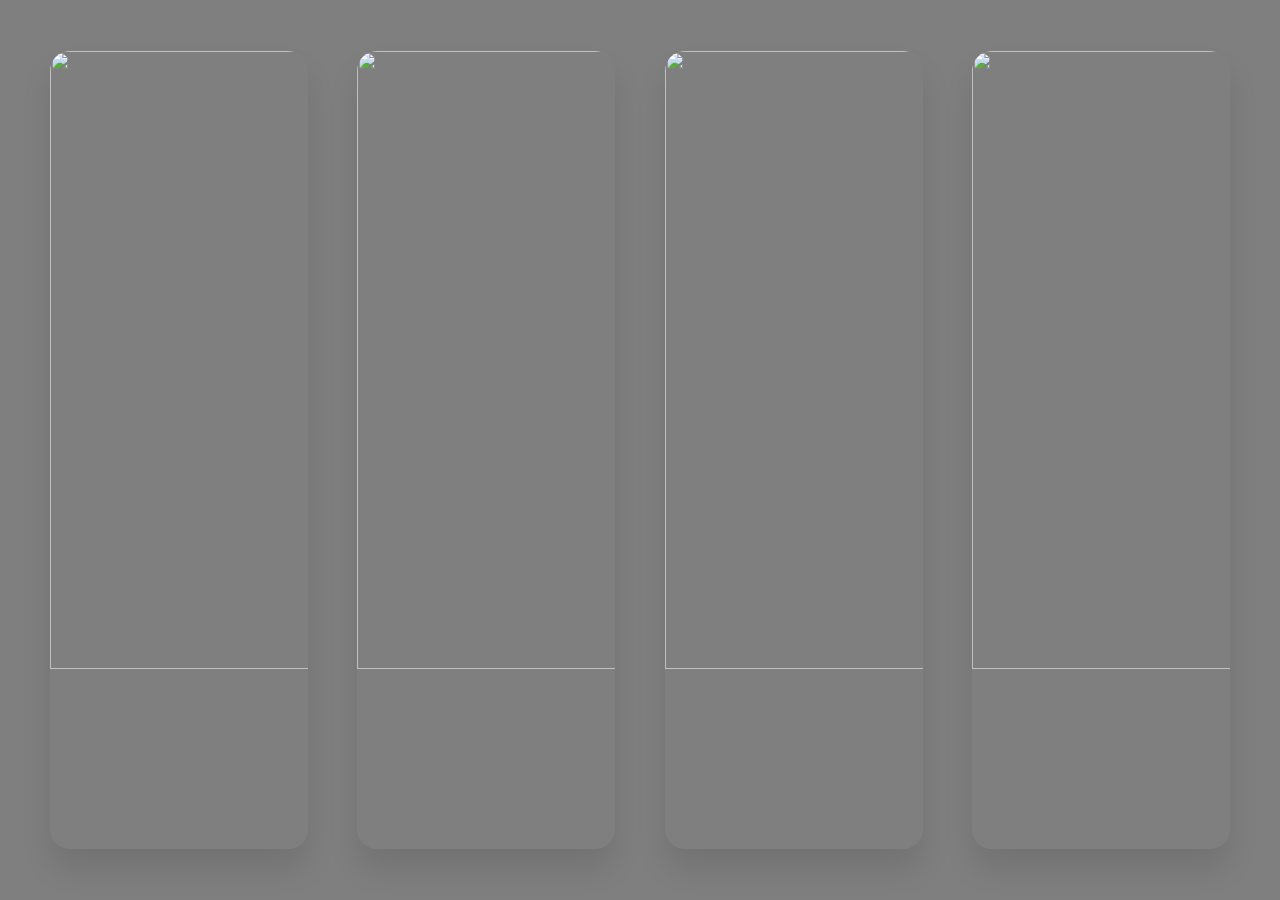
==== index1.html @ e50c91fd "Add files via upload" ====
<!DOCTYPE html>
<html lang="en">
<head>
    <meta charset="UTF-8">
    <meta http-equiv="X-UA-Compatible" content="IE=edge">
    <meta name="viewport" content="width=device-width, initial-scale=1">
    <title>Document</title>
    <link rel="stylesheet" href="style1.css">
</head>
<body>


<div class="container">
    <div class="box">
      <img src="https://source.unsplash.com/1000x800">
    </div>
    <div class="box">
      <img src="https://source.unsplash.com/1000x802">
    </div>
    <div class="box">
      <img src="https://source.unsplash.com/1000x804">
    </div>
    <div class="box">
      <img src="https://source.unsplash.com/1000x806">
    </div>
  </div>

</body>
</html>
---- style1.css ----
@import url('https://fonts.googleapis.com/css2?family=Bodoni+Moda:ital@1&display=swap');
*{
    padding: 0;
    margin: 0;
    font-family: 'Bodoni Moda', serif;
}

body{
    height: 100vh;
    background: linear-gradient(rgba(0,0,0,0.5),rgba(0,0,0,0.5)),url(bday.gif);
    background-position: center;
    background-repeat: no-repeat;
    background-size: cover;
}


.container {
    display: flex;
    width: 100%;
    padding: 4% 2%;
    box-sizing: border-box;
    height: 100vh;
  }
  
  .box {
    flex: 1;
    overflow: hidden;
    transition: .5s;
    margin: 0 2%;
    box-shadow: 0 20px 30px rgba(0,0,0,.1);
    line-height: 0;
    border-radius: 20px;
  }
  
  .box > img {
    width: 200%;
    height: calc(100% - 10vh);
    object-fit: cover; 
    transition: .5s;
  }
  
  .box > span {
    font-size: 3.8vh;
    display: block;
    text-align: center;
    height: 10vh;
    line-height: 2.6;
  }
  
  .box:hover { flex: 1 1 50%; }
  .box:hover > img {
    width: 100%;
    height: 100%;
  }
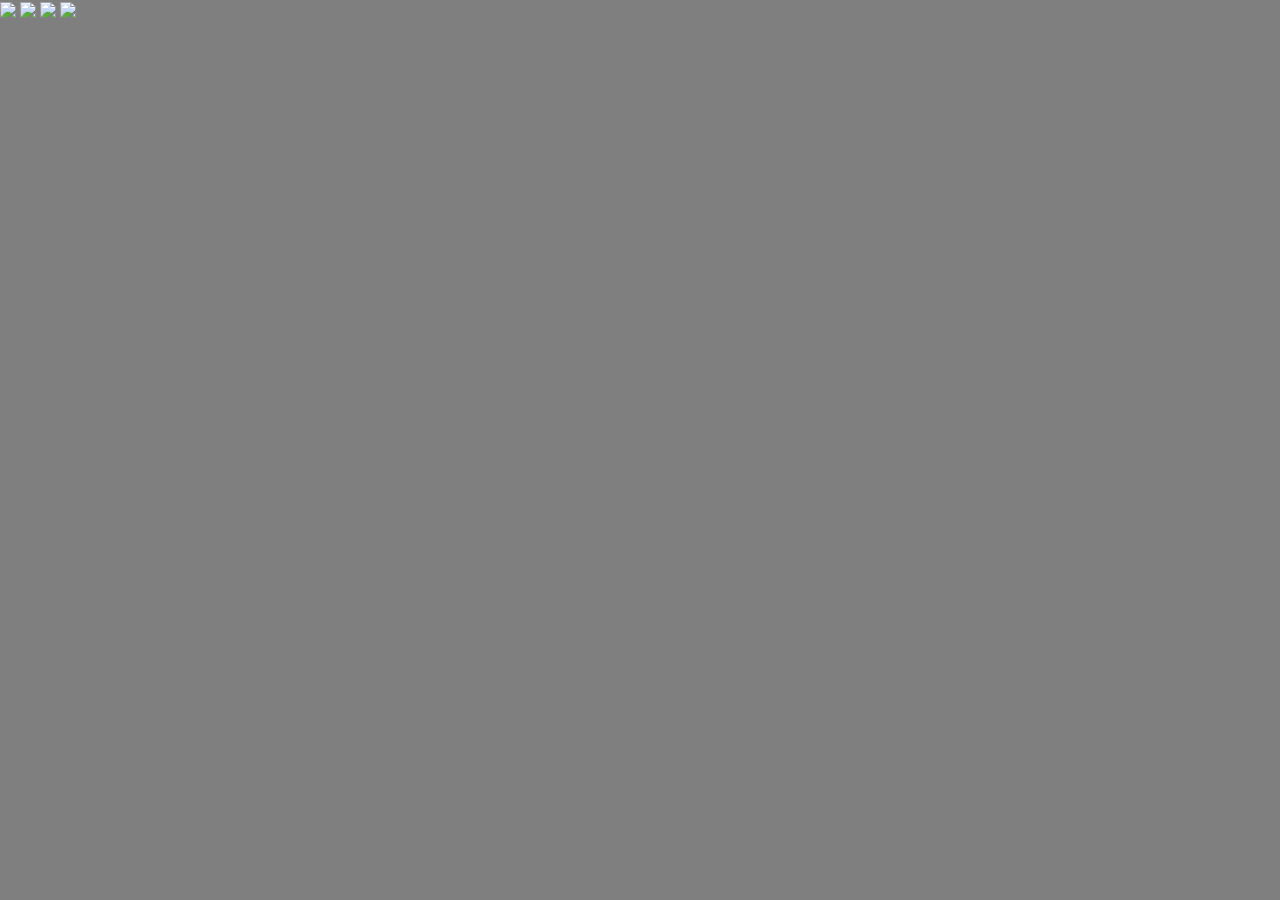
==== commit 5088ea61: "Update index1.html" ====
--- a/index1.html
+++ b/index1.html
@@ -10,20 +10,12 @@
 <body>
 
 
-<div class="container">
-    <div class="box">
-      <img src="https://source.unsplash.com/1000x800">
-    </div>
-    <div class="box">
+<div class="gallery">
       <img src="https://source.unsplash.com/1000x802">
-    </div>
-    <div class="box">
       <img src="https://source.unsplash.com/1000x804">
-    </div>
-    <div class="box">
       <img src="https://source.unsplash.com/1000x806">
-    </div>
-  </div>
+      <img src="https://source.unsplash.com/1000x805">
+</div>
 
 </body>
-</html>+</html>
